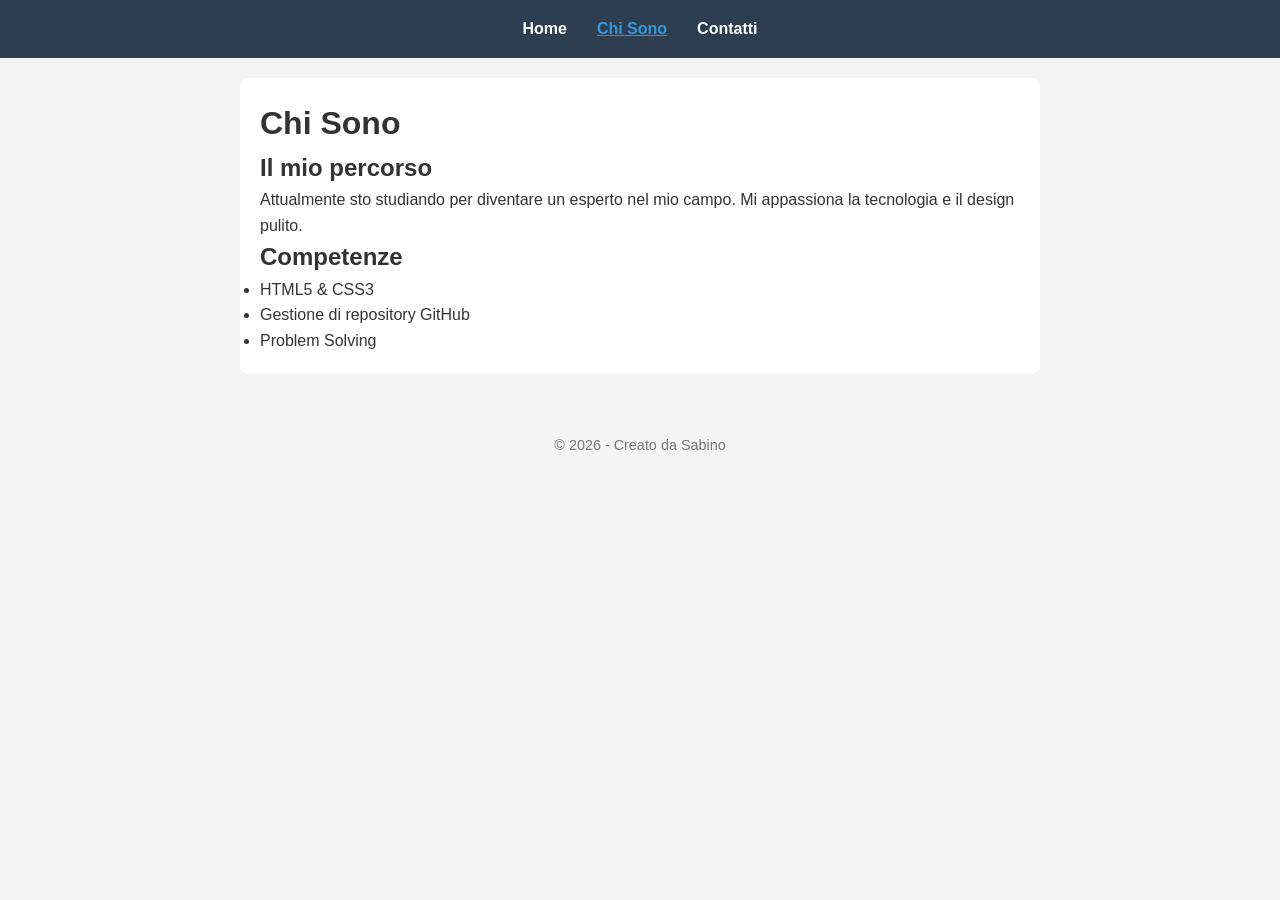
==== index.html @ f8b926c3 "versione 1" ====
<!DOCTYPE html>
<html lang="it">
<head>
    <meta charset="UTF-8">
    <meta name="viewport" content="width=device-width, initial-scale=1.0">
    <title>Chi Sono | Il Mio Sito Personale</title>
    <link rel="stylesheet" href="style.css">
</head>
<body>
    <header>
        <nav>
            <ul>
                <li><a href="index.html">Home</a></li>
                <li><a href="chi-sono.html" class="active">Chi Sono</a></li>
                <li><a href="contatti.html">Contatti</a></li>
            </ul>
        </nav>
    </header>

    <main class="container">
        <h1>Chi Sono</h1>
        <article>
            <h2>Il mio percorso</h2>
            <p>Attualmente sto studiando per diventare un esperto nel mio campo. Mi appassiona la tecnologia e il design pulito.</p>
            
            <h2>Competenze</h2>
            <ul>
                <li>HTML5 & CSS3</li>
                <li>Gestione di repository GitHub</li>
                <li>Problem Solving</li>
            </ul>
        </article>
    </main>

    <footer>
        <p>&copy; 2026 - Creato da Sabino</p>
    </footer>
</body>
</html>
---- style.css ----
/* Reset di base */
* {
    margin: 0;
    padding: 0;
    box-sizing: border-box;
}

body {
    font-family: 'Segoe UI', Tahoma, Geneva, Verdana, sans-serif;
    line-height: 1.6;
    color: #333;
    background-color: #f4f4f4;
}

/* Navigazione */
header {
    background: #2c3e50;
    color: #fff;
    padding: 1rem 0;
}

nav ul {
    display: flex;
    justify-content: center;
    list-style: none;
}

nav ul li {
    margin: 0 15px;
}

nav ul li a {
    color: #fff;
    text-decoration: none;
    font-weight: bold;
}

nav ul li a:hover, .active {
    text-decoration: underline;
    color: #3498db;
}

/* Layout */
.container {
    max-width: 800px;
    margin: 20px auto;
    padding: 20px;
    background: #fff;
    border-radius: 8px;
}

.hero {
    text-align: center;
    padding: 50px 20px;
}

.profile-img {
    width: 200px;
    height: 200px;
    border-radius: 50%;
    margin-top: 20px;
    border: 5px solid #2c3e50;
}

footer {
    text-align: center;
    padding: 20px;
    margin-top: 40px;
    font-size: 0.9rem;
    color: #777;
}

/* Responsive: Adattamento per schermi piccoli */
@media (max-width: 600px) {
    nav ul {
        flex-direction: column;
        align-items: center;
    }
    
    nav ul li {
        margin: 10px 0;
    }
}
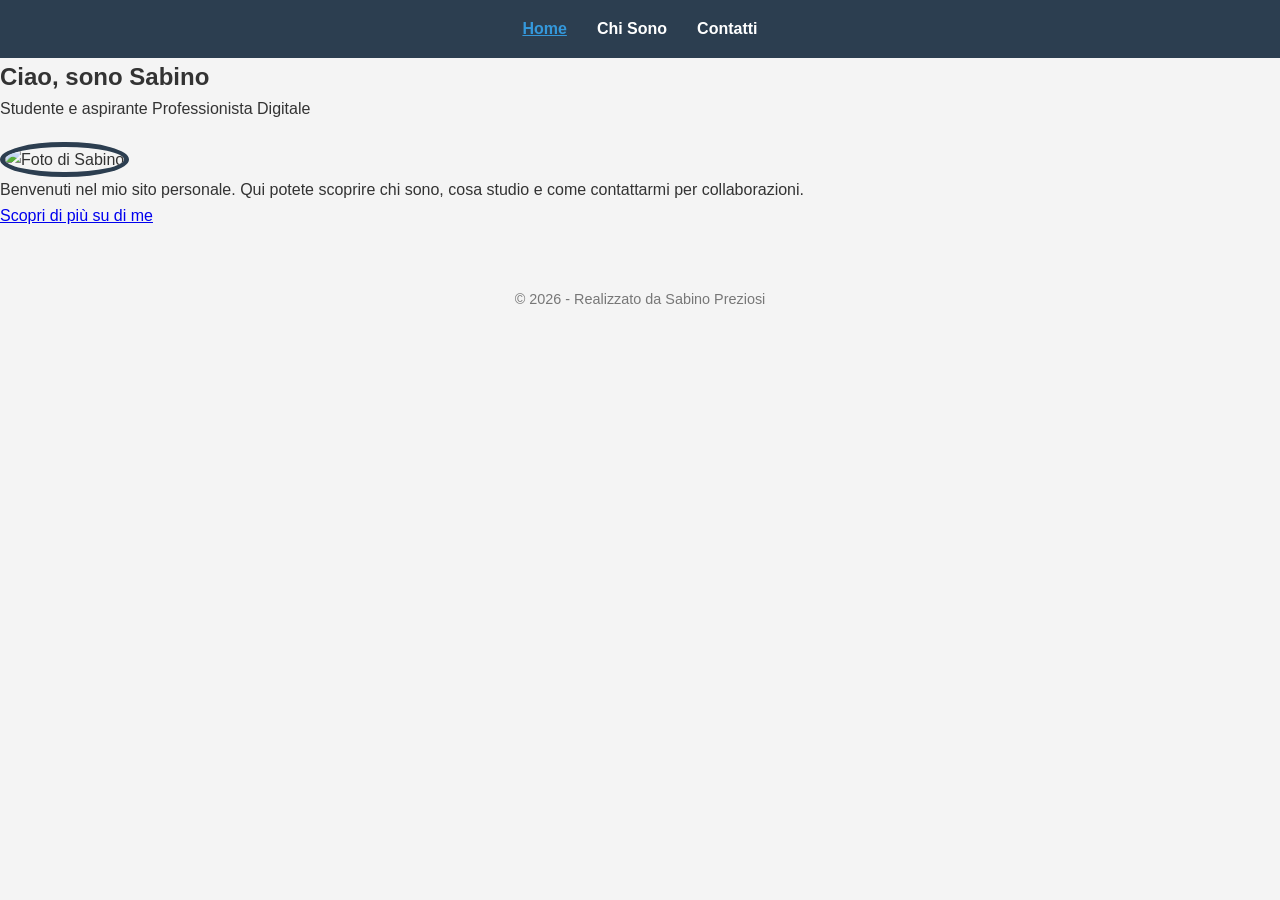
==== commit feb92dbc: "Update index.html for home page layout" ====
--- a/index.html
+++ b/index.html
@@ -3,37 +3,34 @@
 <head>
     <meta charset="UTF-8">
     <meta name="viewport" content="width=device-width, initial-scale=1.0">
-    <title>Chi Sono | Il Mio Sito Personale</title>
+    <title>Home | Il Mio Portfolio</title>
     <link rel="stylesheet" href="style.css">
 </head>
 <body>
     <header>
         <nav>
             <ul>
-                <li><a href="index.html">Home</a></li>
-                <li><a href="chi-sono.html" class="active">Chi Sono</a></li>
+                <li><a href="index.html" class="active">Home</a></li>
+                <li><a href="chi-sono.html">Chi Sono</a></li>
                 <li><a href="contatti.html">Contatti</a></li>
             </ul>
         </nav>
     </header>
 
-    <main class="container">
-        <h1>Chi Sono</h1>
-        <article>
-            <h2>Il mio percorso</h2>
-            <p>Attualmente sto studiando per diventare un esperto nel mio campo. Mi appassiona la tecnologia e il design pulito.</p>
-            
-            <h2>Competenze</h2>
-            <ul>
-                <li>HTML5 & CSS3</li>
-                <li>Gestione di repository GitHub</li>
-                <li>Problem Solving</li>
-            </ul>
-        </article>
+    <main>
+        <section class="hero-section">
+            <div class="hero-content">
+                <h1>Ciao, sono Sabino</h1>
+                <p class="subtitle">Studente e aspirante Professionista Digitale</p>
+                <img src="img/profilo.jpg" alt="Foto di Sabino" class="profile-img">
+                <p class="intro-text">Benvenuti nel mio sito personale. Qui potete scoprire chi sono, cosa studio e come contattarmi per collaborazioni.</p>
+                <a href="chi-sono.html" class="cta-button">Scopri di più su di me</a>
+            </div>
+        </section>
     </main>
 
     <footer>
-        <p>&copy; 2026 - Creato da Sabino</p>
+        <p>&copy; 2026 - Realizzato da Sabino Preziosi</p>
     </footer>
 </body>
-</html>+</html>
